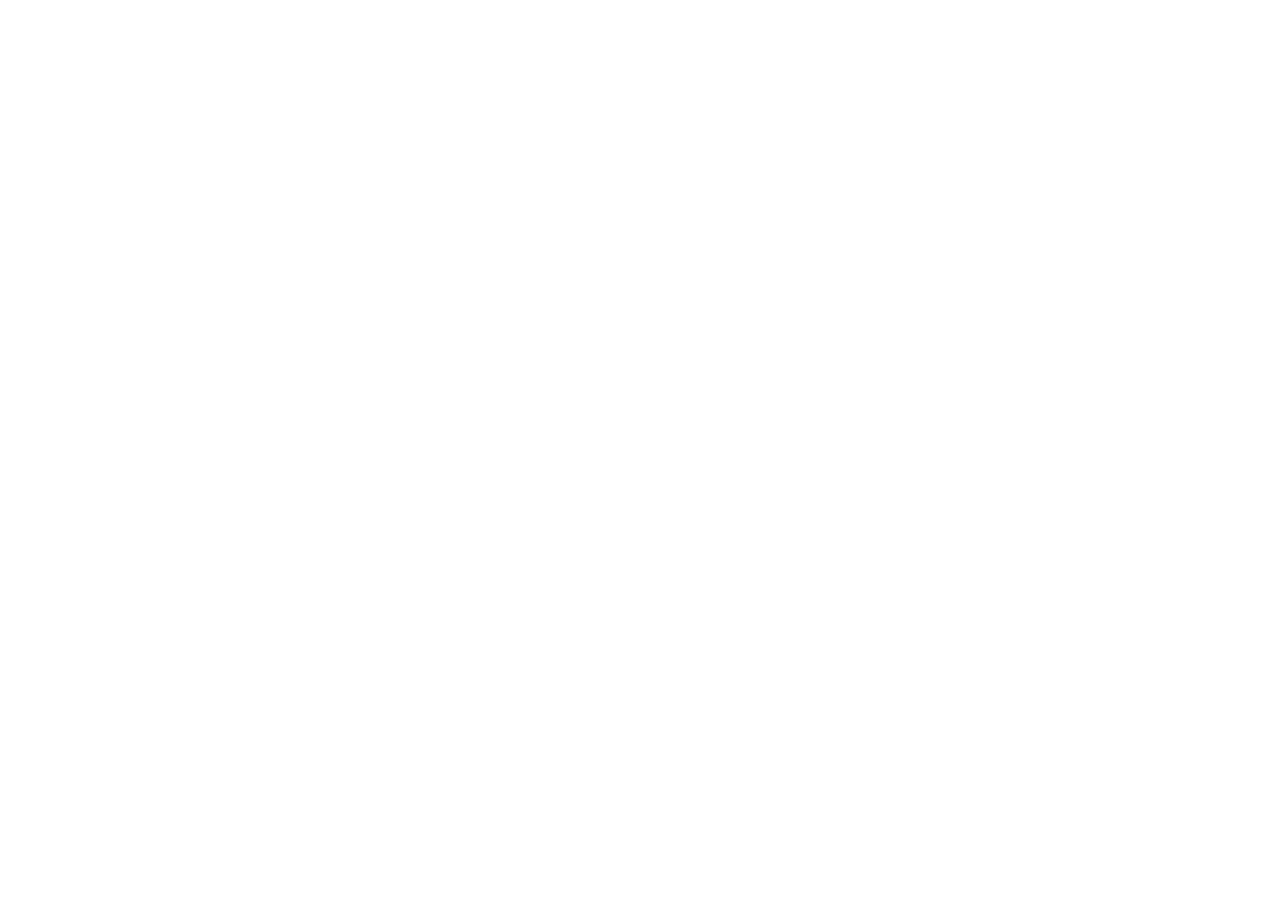
==== index.html @ b2c07012 "primer commit" ====
<!DOCTYPE html>
<html lang="en">
<head>
    <meta charset="UTF-8">
    <meta name="viewport" content="width=device-width, initial-scale=1.0">
    <title>Home</title>
</head>
<body>
    
</body>
</html>
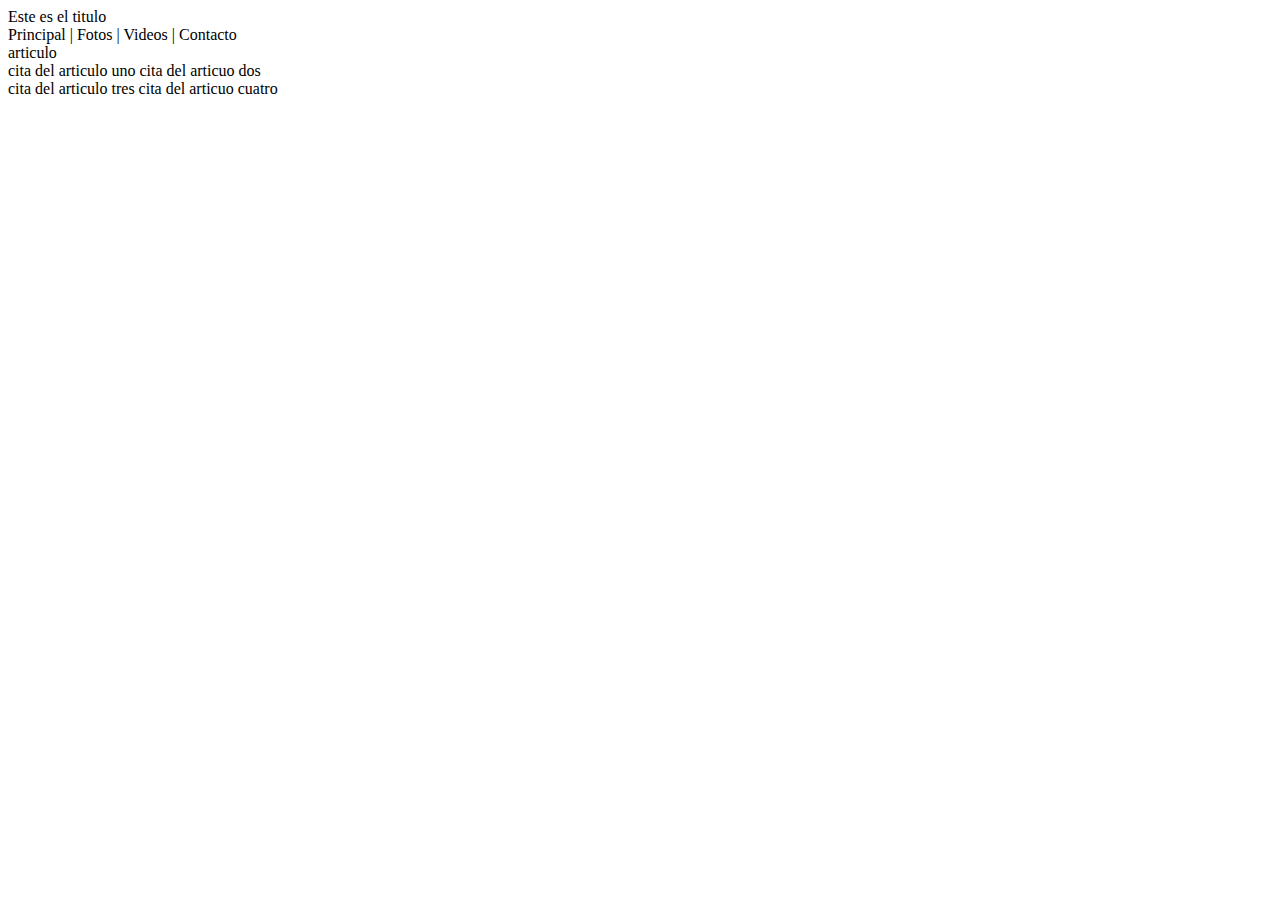
==== commit 8582ccd8: "commit de HTML" ====
--- a/index.html
+++ b/index.html
@@ -1,11 +1,43 @@
 <!DOCTYPE html>
 <html lang="en">
+
 <head>
     <meta charset="UTF-8">
     <meta name="viewport" content="width=device-width, initial-scale=1.0">
     <title>Home</title>
+    <link rel="icon" href="imagines/favicon.png" type="imagen/png" sizes="16x16">
+    <link rel="stylesheet" href="css/miestilos.css">
 </head>
+
 <body>
-    
+
+    <div>
+        <header>
+            Este es el titulo
+        </header>
+    </div>
+
+    <div>
+        <main>
+
+            <nav>
+                Principal | Fotos | Videos | Contacto
+            </nav>
+    </div>
+    <!-- el atributo id es para identificar la etiqueta de manera unica-->
+    <div id="noticias"> 
+        articulo
+    </div>
+    <div class="noticaslocales"> 
+        cita del articulo uno
+        cita del articuo dos
+    </div>
+    <div>
+        <div> 
+            cita del articulo tres
+            cita del articuo cuatro
+        </div>
+        </main>
 </body>
+
 </html>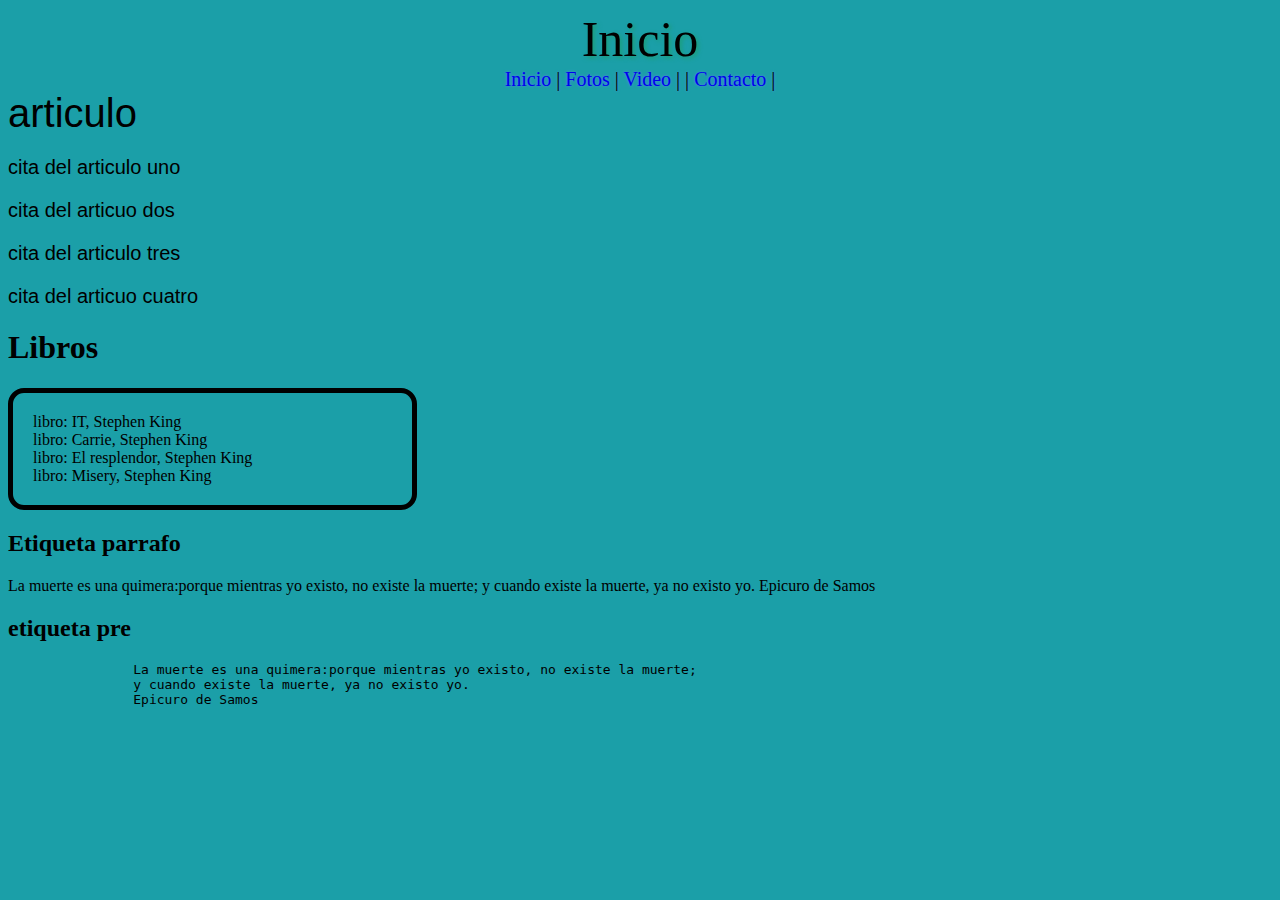
==== commit 1abbcade: "se agrega fotos, videos, contactos" ====
--- a/index.html
+++ b/index.html
@@ -11,33 +11,76 @@
 
 <body>
 
-    <div>
+    <div class=titulo>
         <header>
-            Este es el titulo
+            Inicio
         </header>
     </div>
 
-    <div>
-        <main>
+    <main>
+        <div id="navegacion">
 
             <nav>
-                Principal | Fotos | Videos | Contacto
+                <a href="index.html" > Inicio </a> | 
+                <a href="fotos.html" > Fotos </a> | 
+                <a href="videos.html" > Video </a> |  | 
+                <a href="contactos.html" > Contacto </a> | 
             </nav>
-    </div>
-    <!-- el atributo id es para identificar la etiqueta de manera unica-->
-    <div id="noticias"> 
-        articulo
-    </div>
-    <div class="noticaslocales"> 
-        cita del articulo uno
-        cita del articuo dos
-    </div>
-    <div>
-        <div> 
-            cita del articulo tres
-            cita del articuo cuatro
         </div>
-        </main>
+        <!-- el atributo id es para identificar la etiqueta de manera unica-->
+        <div id="noticias">
+            <span>
+                articulo
+            </span>
+        </div>
+        <div class="noticiaslocales">
+            <p>
+                cita del articulo uno
+            </p>
+            <p>
+                cita del articuo dos
+            </p>
+        </div>
+        <div>
+            <div class="noticiaslocales">
+                <p>
+                    cita del articulo tres
+                </p>
+                <p>
+                    cita del articuo cuatro
+                </p>
+            </div>
+        </div>
+        <div>
+            <h1>
+                Libros
+            </h1>
+            <div id="libro">
+                <div class="libros">libro: IT, Stephen King</div>
+                <div class="libros">libro: Carrie, Stephen King</div>
+                <div class="libros">libro: El resplendor, Stephen King</div>
+                <div class="Libros">libro: Misery, Stephen King</div>
+            </div>
+        </div>
+        <div>
+            <h2> Etiqueta parrafo</h2>
+            <p>
+                La muerte es una quimera:porque mientras yo existo, no existe la muerte;
+                y cuando existe la muerte, ya no existo yo.
+                Epicuro de Samos
+            </p>
+
+            <h2>etiqueta pre</h2>
+
+            <pre>
+                La muerte es una quimera:porque mientras yo existo, no existe la muerte;
+                y cuando existe la muerte, ya no existo yo.
+                Epicuro de Samos
+            </pre>
+        </div>
+
+    </main>
+
 </body>
 
 </html>--- a/css/miestilos.css
+++ b/css/miestilos.css
@@ -0,0 +1,47 @@
+#titulo {
+    font-size: 30px;
+    text-align: center;
+}
+
+A {
+    text-decoration: none;
+}
+
+body {
+    background: #1b9fa8;
+}
+
+#navegacion {
+    text-align: center;
+    font-size: 20px;
+    text-shadow: 0 0 3px rgb(90, 128, 241);
+}
+
+.titulo {
+    text-shadow: 2px 2px 4px rgb(28, 158, 119);
+    font-size: 50px;
+    text-align: center;
+    margin-top: 10px;
+}
+
+.noticiaslocales {
+    font-size: 20px;
+    font-family: Cursive, helvetica, sans-serif;
+}
+
+span {
+    font-size: 40px;
+    font-family: Arial, Helvetica, sans-serif;
+    font-weight: 3000;
+
+}
+
+#libro {
+    border-style: solid;
+    border-radius: 16px;
+    padding-left: 20px;
+    padding-top: 20px;
+    padding-bottom: 20px;
+    border-width: 5px;
+    width: 30%;
+}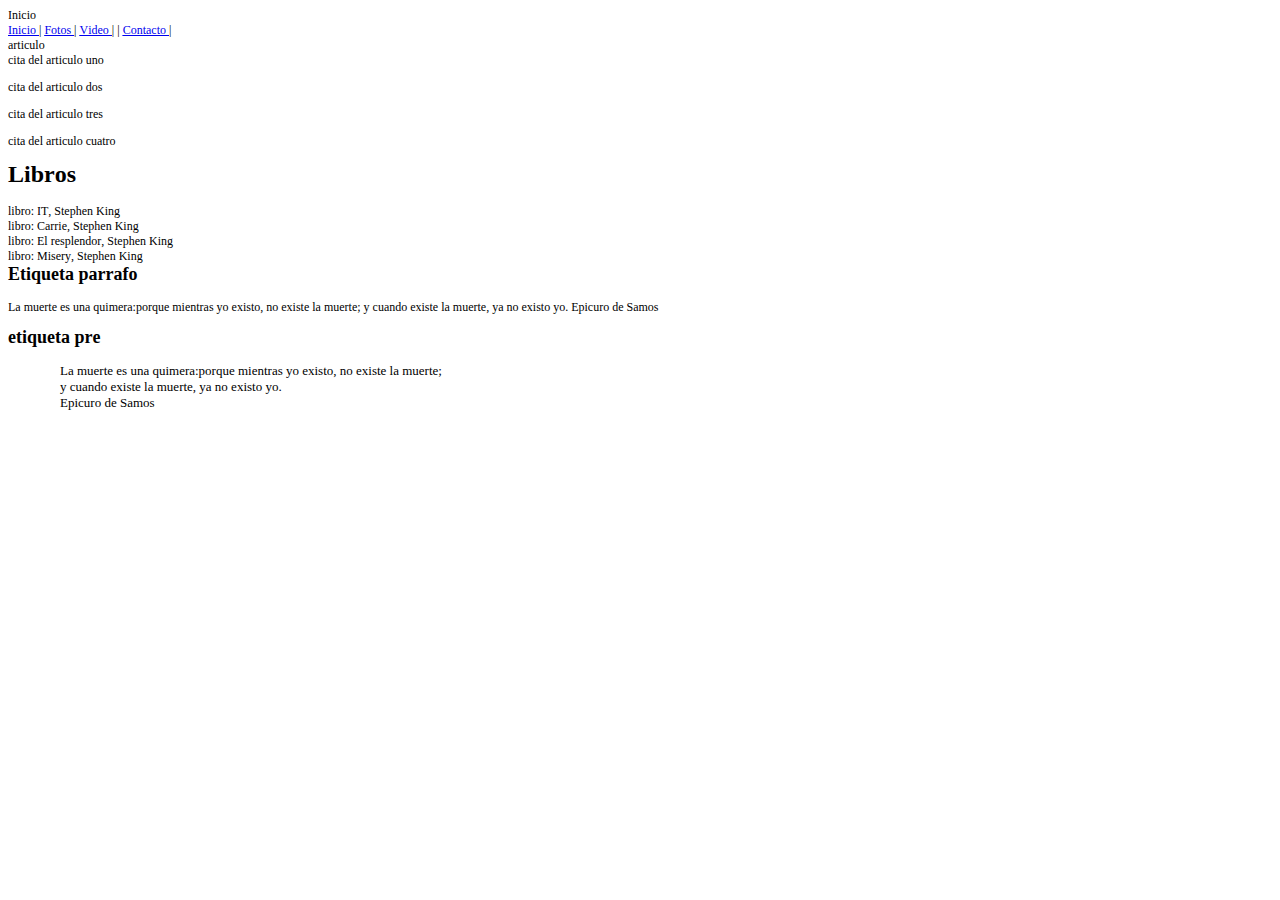
==== commit 1a78515f: "perfecto" ====
--- a/index.html
+++ b/index.html
@@ -1,86 +1,42 @@
-<!DOCTYPE html>
-<html lang="en">
-
+<!DOCTYPE html PUBLIC "-//W3C//DTD HTML 4.01//EN" "http://www.w3.org/TR/html4/strict.dtd">
+<html>
 <head>
-    <meta charset="UTF-8">
-    <meta name="viewport" content="width=device-width, initial-scale=1.0">
-    <title>Home</title>
-    <link rel="icon" href="imagines/favicon.png" type="imagen/png" sizes="16x16">
-    <link rel="stylesheet" href="css/miestilos.css">
+  <meta http-equiv="Content-Type" content="text/html; charset=utf-8">
+  <meta http-equiv="Content-Style-Type" content="text/css">
+  <title></title>
+  <meta name="Generator" content="Cocoa HTML Writer">
+  <meta name="CocoaVersion" content="2487.6">
+  <style type="text/css">
+    p.p1 {margin: 0.0px 0.0px 0.0px 0.0px; font: 12.0px Times; -webkit-text-stroke: #000000}
+    p.p2 {margin: 0.0px 0.0px 0.0px 0.0px; font: 12.0px Times; color: #0000e9; -webkit-text-stroke: #0000e9}
+    p.p3 {margin: 0.0px 0.0px 12.0px 0.0px; font: 12.0px Times; -webkit-text-stroke: #000000}
+    p.p6 {margin: 0.0px 0.0px 0.0px 0.0px; font: 13.0px Menlo; -webkit-text-stroke: #000000}
+    p.p7 {margin: 0.0px 0.0px 0.0px 0.0px; font: 13.0px Menlo; -webkit-text-stroke: #000000; min-height: 15.0px}
+    span.s1 {font-kerning: none}
+    span.s2 {text-decoration: underline ; font-kerning: none}
+    span.s3 {font-kerning: none; color: #000000; -webkit-text-stroke: 0px #000000}
+    span.s4 {text-decoration: underline ; font-kerning: none; -webkit-text-stroke: 0px #0000e9}
+  </style>
 </head>
-
 <body>
-
-    <div class=titulo>
-        <header>
-            Inicio
-        </header>
-    </div>
-
-    <main>
-        <div id="navegacion">
-
-            <nav>
-                <a href="index.html" > Inicio </a> | 
-                <a href="fotos.html" > Fotos </a> | 
-                <a href="videos.html" > Video </a> |  | 
-                <a href="contactos.html" > Contacto </a> | 
-            </nav>
-        </div>
-        <!-- el atributo id es para identificar la etiqueta de manera unica-->
-        <div id="noticias">
-            <span>
-                articulo
-            </span>
-        </div>
-        <div class="noticiaslocales">
-            <p>
-                cita del articulo uno
-            </p>
-            <p>
-                cita del articuo dos
-            </p>
-        </div>
-        <div>
-            <div class="noticiaslocales">
-                <p>
-                    cita del articulo tres
-                </p>
-                <p>
-                    cita del articuo cuatro
-                </p>
-            </div>
-        </div>
-        <div>
-            <h1>
-                Libros
-            </h1>
-            <div id="libro">
-                <div class="libros">libro: IT, Stephen King</div>
-                <div class="libros">libro: Carrie, Stephen King</div>
-                <div class="libros">libro: El resplendor, Stephen King</div>
-                <div class="Libros">libro: Misery, Stephen King</div>
-            </div>
-        </div>
-        <div>
-            <h2> Etiqueta parrafo</h2>
-            <p>
-                La muerte es una quimera:porque mientras yo existo, no existe la muerte;
-                y cuando existe la muerte, ya no existo yo.
-                Epicuro de Samos
-            </p>
-
-            <h2>etiqueta pre</h2>
-
-            <pre>
-                La muerte es una quimera:porque mientras yo existo, no existe la muerte;
-                y cuando existe la muerte, ya no existo yo.
-                Epicuro de Samos
-            </pre>
-        </div>
-
-    </main>
-
+<p class="p1"><span class="s1">Inicio</span></p>
+<p class="p2"><span class="s2"><a href="file:///Users/genesis/Desktop/cole/progra/Repositorios/web/index.html">Inicio </a></span><span class="s3">| <a href="file:///Users/genesis/Desktop/cole/progra/Repositorios/web/fotos.html"><span class="s4">Fotos </span></a>| <a href="file:///Users/genesis/Desktop/cole/progra/Repositorios/web/videos.html"><span class="s4">Video </span></a>| | <a href="file:///Users/genesis/Desktop/cole/progra/Repositorios/web/contactos.html"><span class="s4">Contacto </span></a>|</span></p>
+<p class="p1"><span class="s1">articulo</span></p>
+<p class="p3"><span class="s1">cita del articulo uno</span></p>
+<p class="p3"><span class="s1">cita del articulo dos</span></p>
+<p class="p3"><span class="s1">cita del articulo tres</span></p>
+<p class="p3"><span class="s1">cita del articulo cuatro</span></p>
+<h1 style="margin: 0.0px 0.0px 16.1px 0.0px; font: 24.0px Times; -webkit-text-stroke: #000000"><span class="s1"><b>Libros</b></span></h1>
+<p class="p1"><span class="s1">libro: IT, Stephen King</span></p>
+<p class="p1"><span class="s1">libro: Carrie, Stephen King</span></p>
+<p class="p1"><span class="s1">libro: El resplendor, Stephen King</span></p>
+<p class="p1"><span class="s1">libro: Misery, Stephen King</span></p>
+<h2 style="margin: 0.0px 0.0px 14.9px 0.0px; font: 18.0px Times; -webkit-text-stroke: #000000"><span class="s1"><b>Etiqueta parrafo</b></span></h2>
+<p class="p3"><span class="s1">La muerte es una quimera:porque mientras yo existo, no existe la muerte; y cuando existe la muerte, ya no existo yo. Epicuro de Samos</span></p>
+<h2 style="margin: 0.0px 0.0px 14.9px 0.0px; font: 18.0px Times; -webkit-text-stroke: #000000"><span class="s1"><b>etiqueta pre</b></span></h2>
+<p class="p6"><span class="s1"><span class="Apple-converted-space">                </span>La muerte es una quimera:porque mientras yo existo, no existe la muerte;</span></p>
+<p class="p6"><span class="s1"><span class="Apple-converted-space">                </span>y cuando existe la muerte, ya no existo yo.</span></p>
+<p class="p6"><span class="s1"><span class="Apple-converted-space">                </span>Epicuro de Samos</span></p>
+<p class="p7"><span class="s1"><span class="Apple-converted-space">            </span></span></p>
 </body>
-
-</html>+</html>
